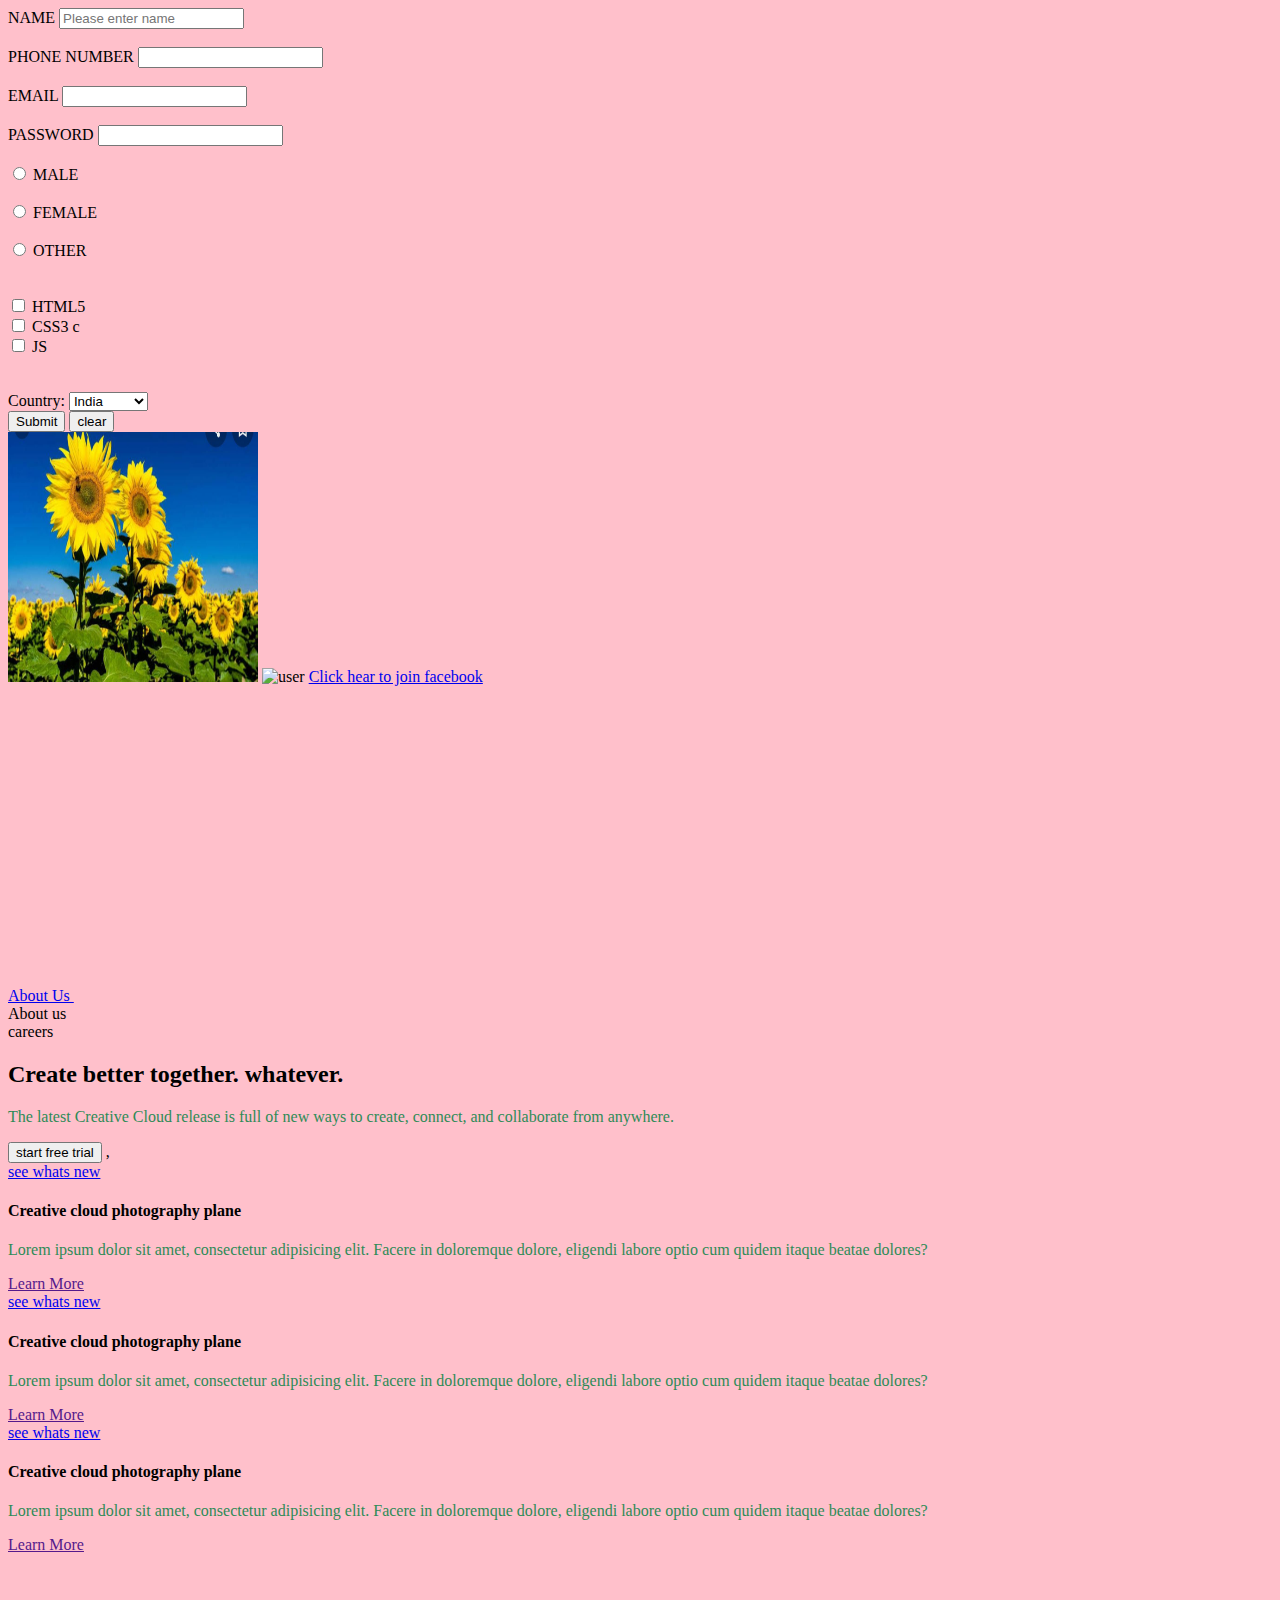
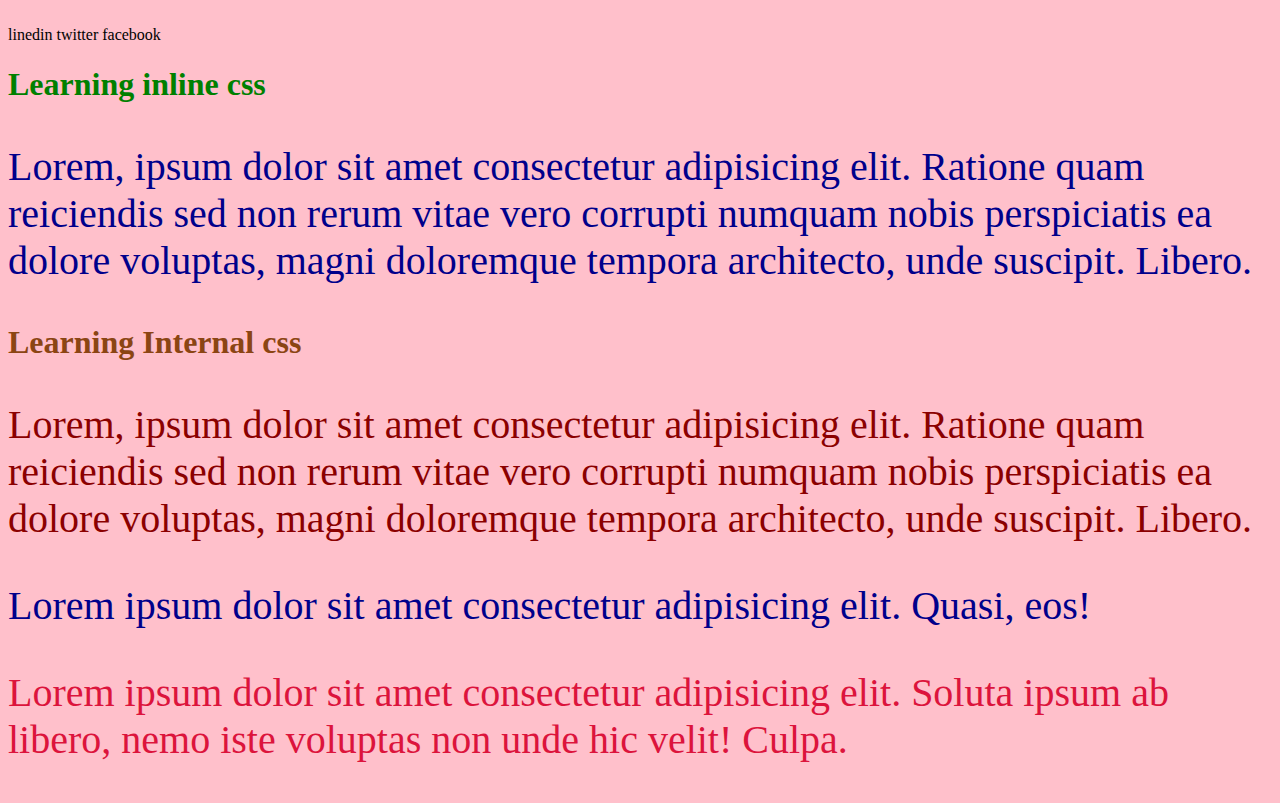
==== index.html @ 4236f196 "firstcommit" ====
<!DOCTYPE html>
<html>
    <head>
        <title>Web app</title>
    </head>
    <body>
        <form action="">
            <div>
                <label for="name">NAME</label>
                <input id="name" type="text" placeholder="Please enter name"/>
            </div>
            <br/>
            <div>
                <label for="ph">PHONE NUMBER</label>
                <input  type="text" id="ph" maxlength="10"/>
            </div>
            <br/>
            <div>
                <label for="mail">EMAIL</label>
                <input id="mail" type="email"/>
            </div>
            <br/>
            <div>
                <label for="name">PASSWORD</label>
                <input id="name" type="password"/>
            </div>
            <br/>
            <div>
                <input id="male" name="gender" value="male" type="radio"/>
                <label for="male">MALE</label>
            </div>
            <br/>
            <div>
                <input id="female" name="gender" value="female" type="radio"/>
                <label for="female">FEMALE</label>
            </div>
            <br/>
            <!-- Radio button -->
            <div>
                <input id="other" name="gender" value="other" type="radio"/>
                <label for="other">OTHER</label>
            </div>
             <br/>
            <br/>
            <!-- checkbox -->
            <div>
                <input id="html" name="language" value="pg1" type="checkbox"/>
                <label for="html">HTML5</label>
            <br/>
                <input id="CSS3" name="language" value="pg1" type="checkbox"/>
                <label for="css3">CSS3</label>
            c<br/>
                <input id="other" name="language" value="pg1" type="checkbox"/>
                <label for="other">JS</label>
            </div>
            <br/>
            <br/>
            <!-- Drop down -->
            <label for="Country">Country:</label>
            <select name="Country" id="Country">
                <option value="India">India</option>
                <option value="US">USA</option>
                <option value="UK">UK</option>
                <option value="Sri Lanka">Sri Lanka</option>
            </select>

            <br/>
            <!-- <input type="submit" value="submit"/> -->
              <button type="submit">Submit</button>
              <button type="rest">clear</button>
        </form>
        <img src="image/subimage/sunflower.jpg" alt="sunflower" width="250px" height="250px">
        <img src="https://picsum.photos/seed/picsum/200/300" alt="user"  width="250px" height="250px">
        <!--https://picsum.photos-->
        <a href="https://ww.facebook.com" target="_blank">
            Click hear to join facebook
        </a>
        <br/>
        <a href="about.html" target="_blank"> About Us </a>
        <iframe
        width="560"
        height="315"
        src="https://youtu.be/TckGcxwknYU"
        frameborder="a"
        ></iframe>
        <!-- semantic tags -->
        <header>
            <li>About us</li>
            <li>careers</li>
        </header>
        <main>
        <section>
        <div>
        <h2>Create better together. whatever.</h2>
        <p>
            The latest Creative Cloud release is full of new ways to create, connect, and collaborate from anywhere.
        </p>
        <button>start free trial</button>
        ,</div>
        </section>
        <section>
        <article>
        <a href="https://www.adobe.com/in/">see whats new</a>
        <h4>Creative cloud photography plane</h4>
        <p>
            Lorem ipsum dolor sit amet, consectetur adipisicing elit. Facere in doloremque dolore, eligendi labore optio cum quidem itaque beatae dolores?
        </p>
        <a href="">Learn More</a>
        </article>
        <article>
            <a href="https://www.adobe.com/in/">see whats new</a>
            <h4>Creative cloud photography plane</h4>
            <p>
                Lorem ipsum dolor sit amet, consectetur adipisicing elit. Facere in doloremque dolore, eligendi labore optio cum quidem itaque beatae dolores?
            </p>
            <a href="">Learn More</a>
            </article>
            <article>
                <a href="https://www.adobe.com/in/">see whats new</a>
                <h4>Creative cloud photography plane</h4>
                <p>
                    Lorem ipsum dolor sit amet, consectetur adipisicing elit. Facere in doloremque dolore, eligendi labore optio cum quidem itaque beatae dolores?
                </p>
                <a href="">Learn More</a>
                </article>
            </section>
            <br/>
         <br/>
         <br/>
         <br/>
                <footer>
                    <span>linedin</span>
                    <span>twitter</span>
                    <span>facebook</span>
                </footer>
         </main>
    </body>
    <head>
        <link rel="stylesheet" href="main.css">
    <!-- <style>  
        body {
            background-color: pink;
        }
    h1   {
        color: saddlebrown;
    }
    p  { 
       color: seagreen;
    }  
    </style> -->
    </head>
    <body>
        <h1 style="color: green">Learning inline css</h1>
       
     <p class="firstsection">
            Lorem, ipsum dolor sit amet consectetur adipisicing elit. Ratione quam reiciendis sed non rerum vitae vero corrupti numquam nobis perspiciatis ea dolore voluptas, magni doloremque tempora architecto, unde suscipit. Libero.
     </p>
        <h1>Learning Internal css</h1>
        <p class="secondparagraph">
            Lorem, ipsum dolor sit amet consectetur adipisicing elit. Ratione quam reiciendis sed non rerum vitae vero corrupti numquam nobis perspiciatis ea dolore voluptas, magni doloremque tempora architecto, unde suscipit. Libero.
        </p>
        <p  class="firstsection">
            Lorem ipsum dolor sit amet consectetur adipisicing elit. Quasi, eos!
        </p>
        <p id="lastparagraph">
            Lorem ipsum dolor sit amet consectetur adipisicing elit. Soluta ipsum ab libero, nemo iste voluptas non unde hic velit! Culpa.
        </p>
    
    </body>
</html>
---- main.css ----
body {
    background-color: pink;
}
h1   {
color: saddlebrown;
}
 p  { 
color: seagreen;
}

.firstsection {
    color: darkblue;
    font-size: 40px;
}
.secondparagraph {
    color: darkred;
    font-size: 40px;
}

#lastparagraph {
    color: crimson;
    font-size: 40px;
}
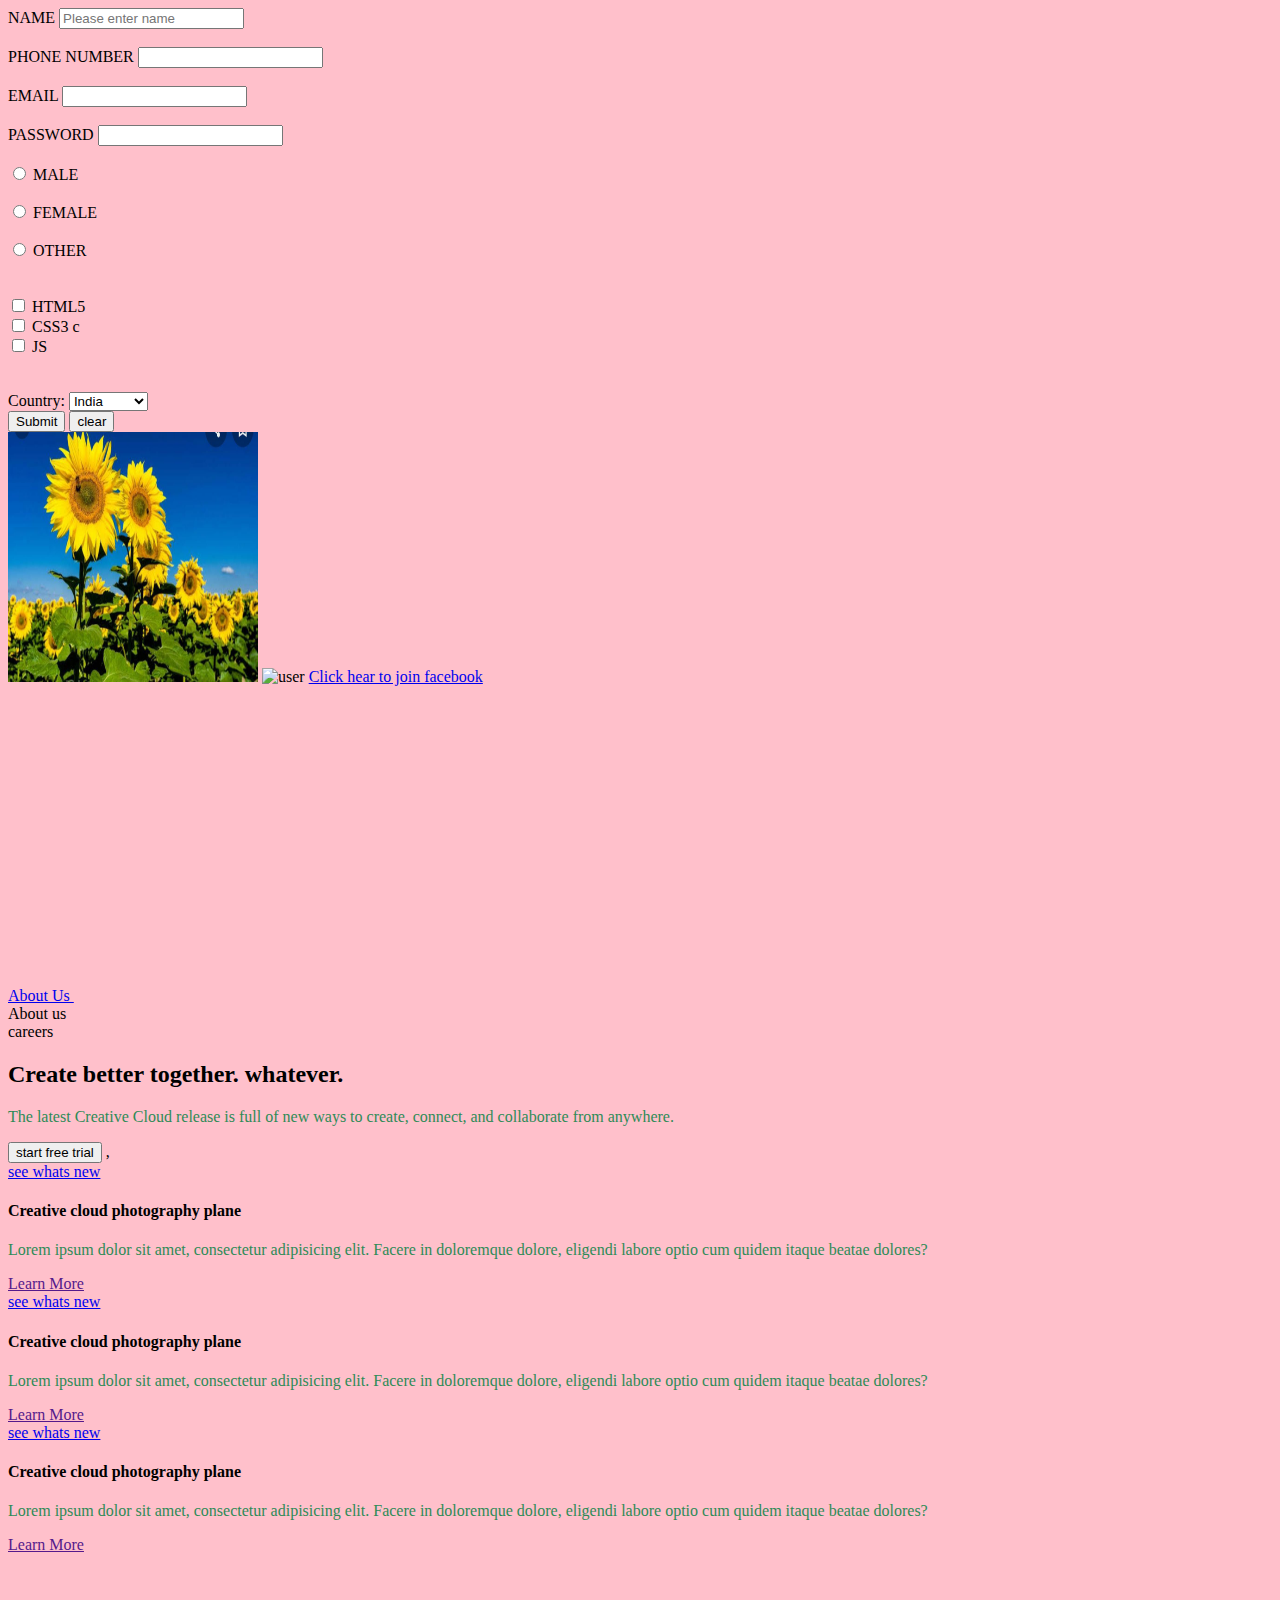
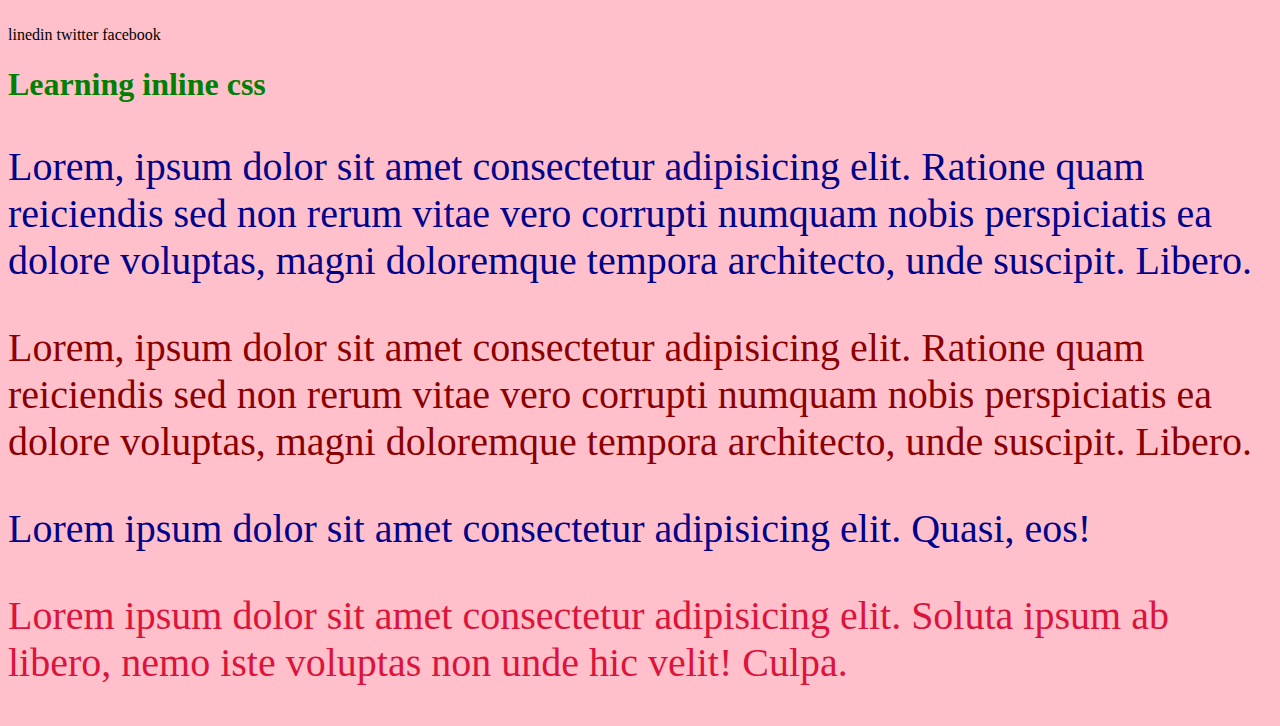
==== commit 4c9a2b25: "first commit" ====
--- a/index.html
+++ b/index.html
@@ -155,7 +155,7 @@
      <p class="firstsection">
             Lorem, ipsum dolor sit amet consectetur adipisicing elit. Ratione quam reiciendis sed non rerum vitae vero corrupti numquam nobis perspiciatis ea dolore voluptas, magni doloremque tempora architecto, unde suscipit. Libero.
      </p>
-        <h1>Learning Internal css</h1>
+        
         <p class="secondparagraph">
             Lorem, ipsum dolor sit amet consectetur adipisicing elit. Ratione quam reiciendis sed non rerum vitae vero corrupti numquam nobis perspiciatis ea dolore voluptas, magni doloremque tempora architecto, unde suscipit. Libero.
         </p>
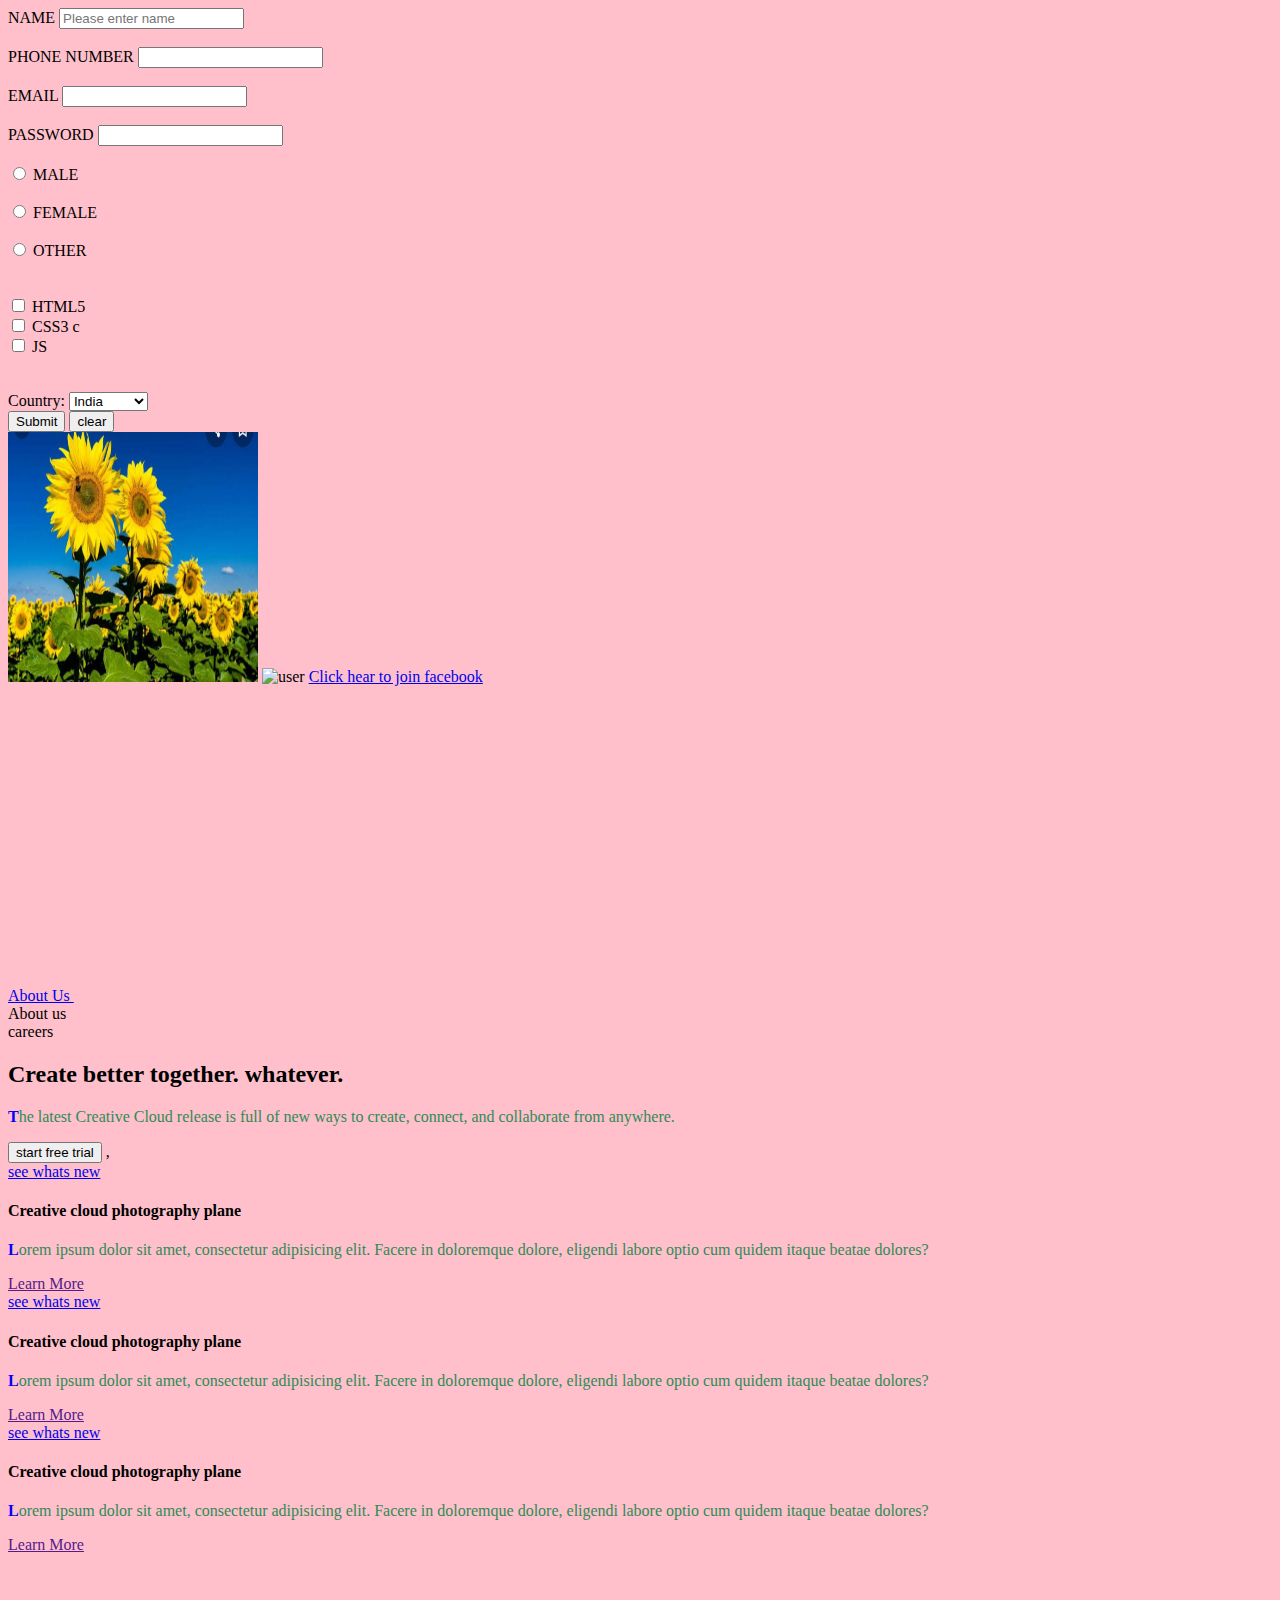
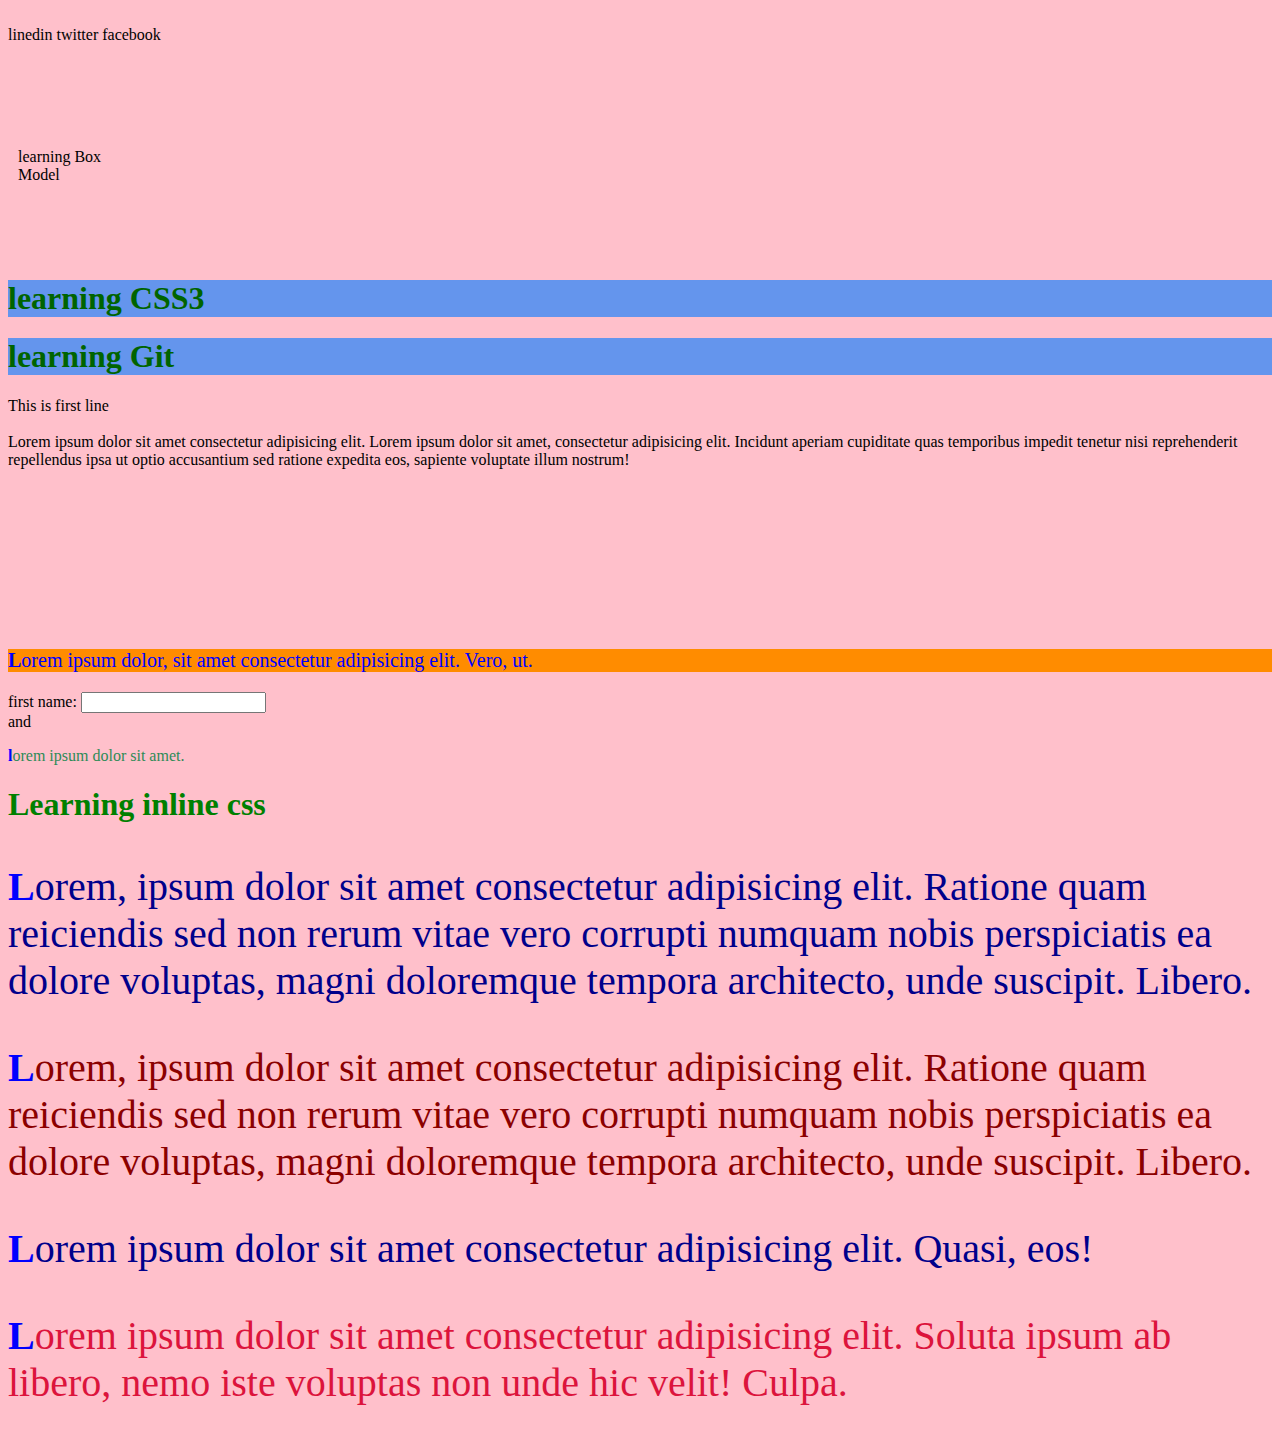
==== commit 45fc80f3: "my commit" ====
--- a/index.html
+++ b/index.html
@@ -133,6 +133,10 @@
                     <span>twitter</span>
                     <span>facebook</span>
                 </footer>
+                <br/>
+                <br/>
+                <br/>
+                    
          </main>
     </body>
     <head>
@@ -150,6 +154,25 @@
     </style> -->
     </head>
     <body>
+        <div class="box">learning Box Model</div>
+        <h1 class="heading">learning CSS3</h1>
+        <h1 class="heading"> learning Git</h1>
+
+        <div class="articale"> This is first line</div>
+    </br>
+        <span class="articale"> Lorem ipsum dolor sit amet consectetur adipisicing elit. 
+        </span>
+        <span class="articale">Lorem ipsum dolor sit amet, consectetur adipisicing elit. Incidunt aperiam cupiditate quas temporibus impedit tenetur nisi reprehenderit repellendus ipsa ut optio accusantium sed ratione expedita eos, sapiente voluptate illum nostrum!
+        </span>
+        <div class="box"></div>
+        
+
+        <P class="article">
+            Lorem ipsum dolor, sit amet consectetur adipisicing elit. Vero, ut.
+        </P>
+        <form> first name: <input type="text" name="firstname" /></form>
+        <div>and</div>
+        <p>lorem ipsum dolor sit amet.</p>
         <h1 style="color: green">Learning inline css</h1>
        
      <p class="firstsection">
@@ -165,6 +188,5 @@
         <p id="lastparagraph">
             Lorem ipsum dolor sit amet consectetur adipisicing elit. Soluta ipsum ab libero, nemo iste voluptas non unde hic velit! Culpa.
         </p>
-    
     </body>
 </html>--- a/main.css
+++ b/main.css
@@ -21,4 +21,49 @@
     color: crimson;
     font-size: 40px;
 }
+.article {
+    color: blue;
+    font-size: 40px;
+}
+.heading {
+    background-color: cornflowerblue;
+    color: darkgreen;
+}
+.heading:hover {
+    background-color: darkturquoise;
+    color: darkmagenta;
+}
+input:focus{
+    background-color: lawngreen;
+    color: maroon;
+}
 
+p::first-letter{
+    font-weight: bolder;
+    color: blue;
+}
+p::selection{
+    color: darkgoldenrod;
+}
+.article{
+    font-size: 20px;
+    background-color: darkorange;
+}
+.articletwo {
+    font-size: 20px;
+    background-color: darksalmon;
+}
+.box{
+    width: 100px;
+    height: 100px;
+   /* / background-color: rgba(72, 66, 245); */
+   background-color: Linear-gradient(blue, yellow):
+    border: 10px solid brown;
+    /*  border-coloe:blue:
+    border-width: 3px;
+    border-style: ridge; */
+}
+.box{
+    padding: 50px 10px 10px;
+}
+
